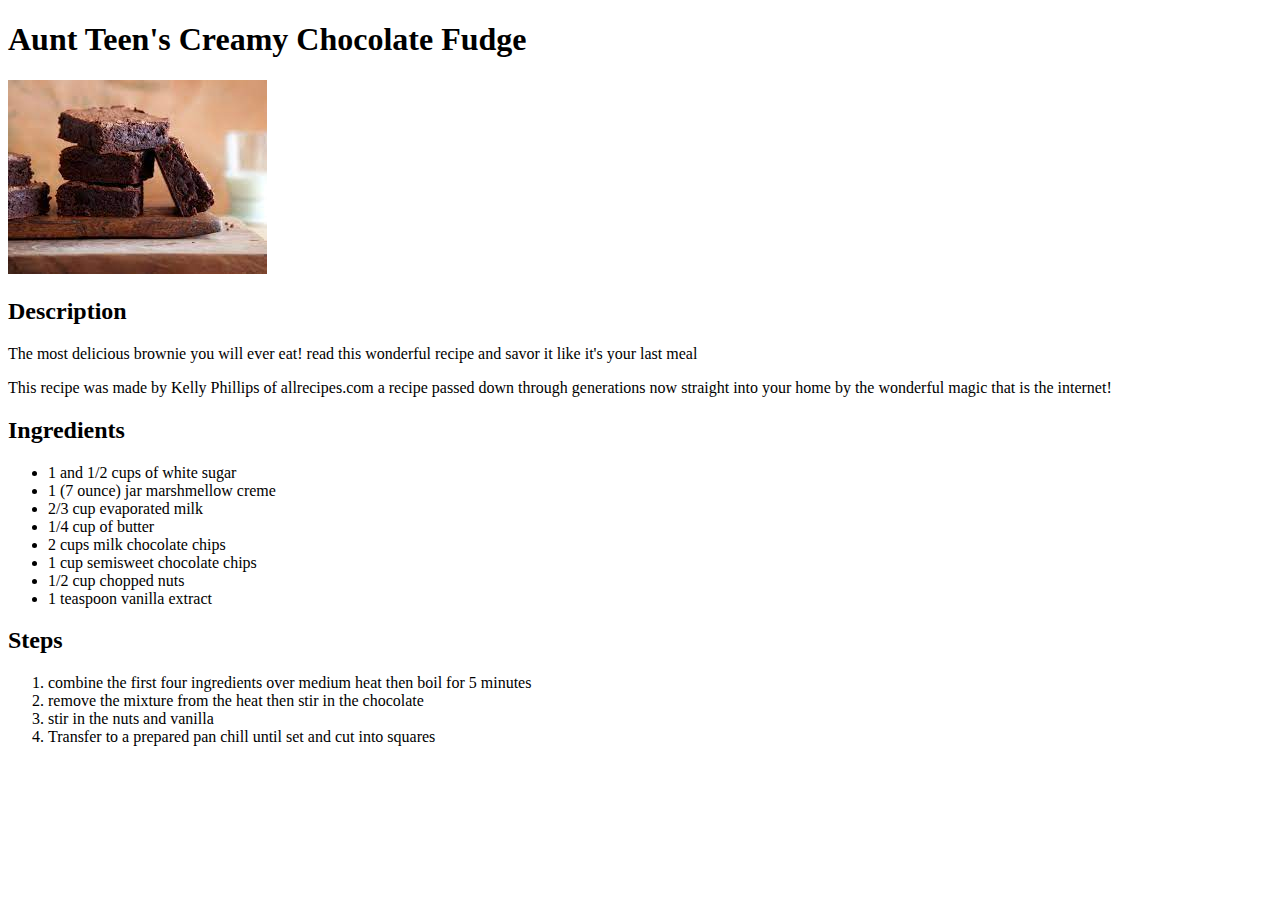
==== recipes/fudge.html @ 63950cc8 "Added all the webpages" ====
<!DOCTYPE html>
<html lang="en">
	<head>
		<meta charset="utf-8">
		<title>Aunt Teen's Creamy Chocolate Fudge</title>
	</head>
	<body>
		<h1>Aunt Teen's Creamy Chocolate Fudge</h1>
		<img src="../images/index.jpeg" alt="creamy chocolate fudge brownies">
		<h2>Description</h2>	
		<p> The most delicious brownie you will ever eat! read this wonderful recipe and savor it like it's your last meal</p>
		<p>This recipe was made by Kelly Phillips of allrecipes.com a recipe passed down through generations now straight into your home by the wonderful magic that is the internet!</p>
		<h2>Ingredients</h2>
		<ul>
			<li>1 and 1/2 cups of white sugar </li>
			<li> 1 (7 ounce) jar marshmellow creme </li>
			<li> 2/3 cup evaporated milk </li>
			<li> 1/4 cup of butter </li>
			<li> 2 cups milk chocolate chips </li>
			<li> 1 cup semisweet chocolate chips </li>
			<li> 1/2 cup chopped nuts </li>
			<li> 1 teaspoon vanilla extract </li>
		</ul>
		<h2> Steps </h2>
		<ol>
			<li>combine the first four ingredients over medium heat then boil for 5 minutes </li>
			<li> remove the mixture from the heat then stir in the chocolate </li>
			<li> stir in the nuts and vanilla </li>
			<li> Transfer to a prepared pan chill until set and cut into squares </li>
		</ol>

	</body>
</html>
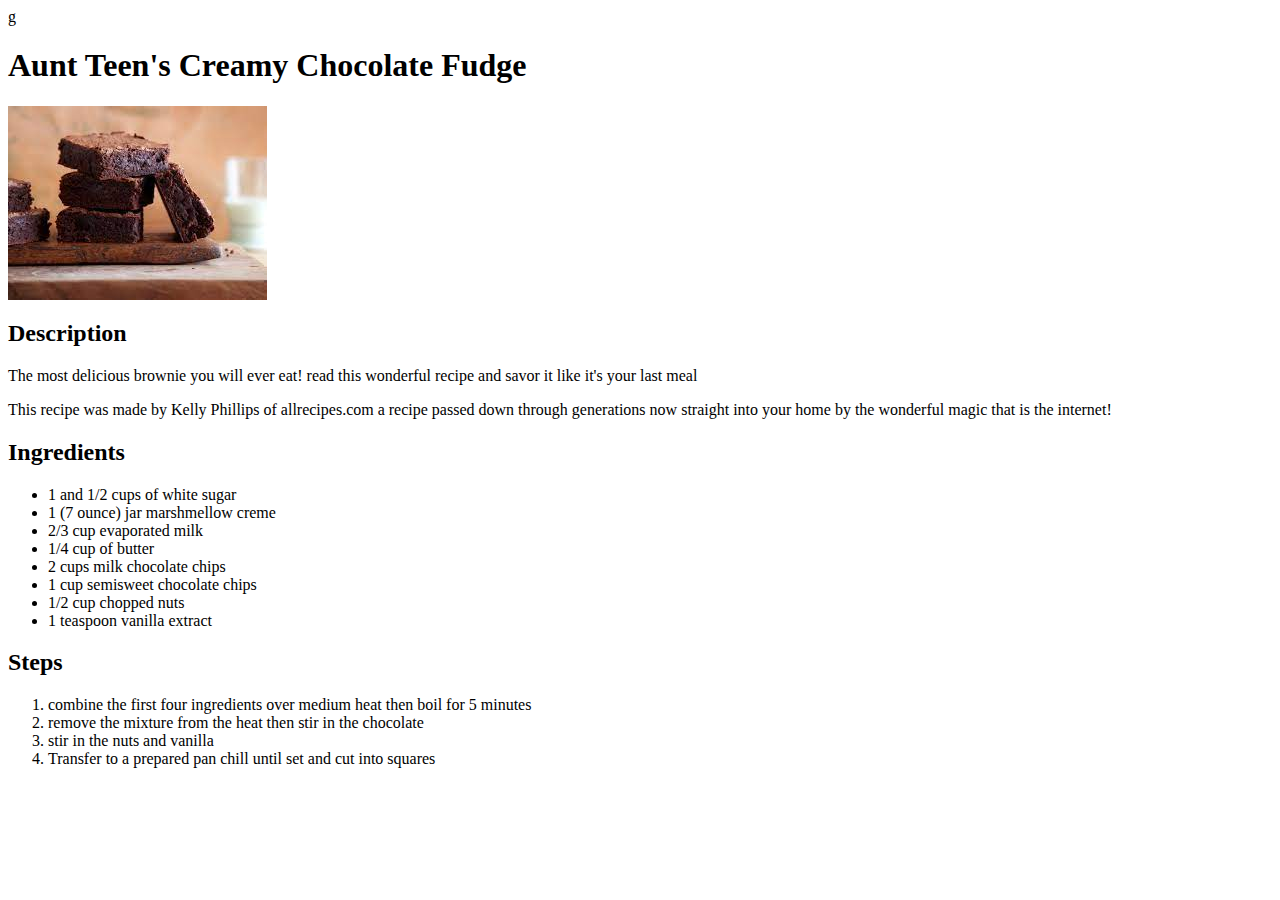
==== commit da90c546: "Edit styles.css and index and add two images" ====
--- a/recipes/fudge.html
+++ b/recipes/fudge.html
@@ -1,4 +1,4 @@
-<!DOCTYPE html>
+g<!DOCTYPE html>
 <html lang="en">
 	<head>
 		<meta charset="utf-8">
